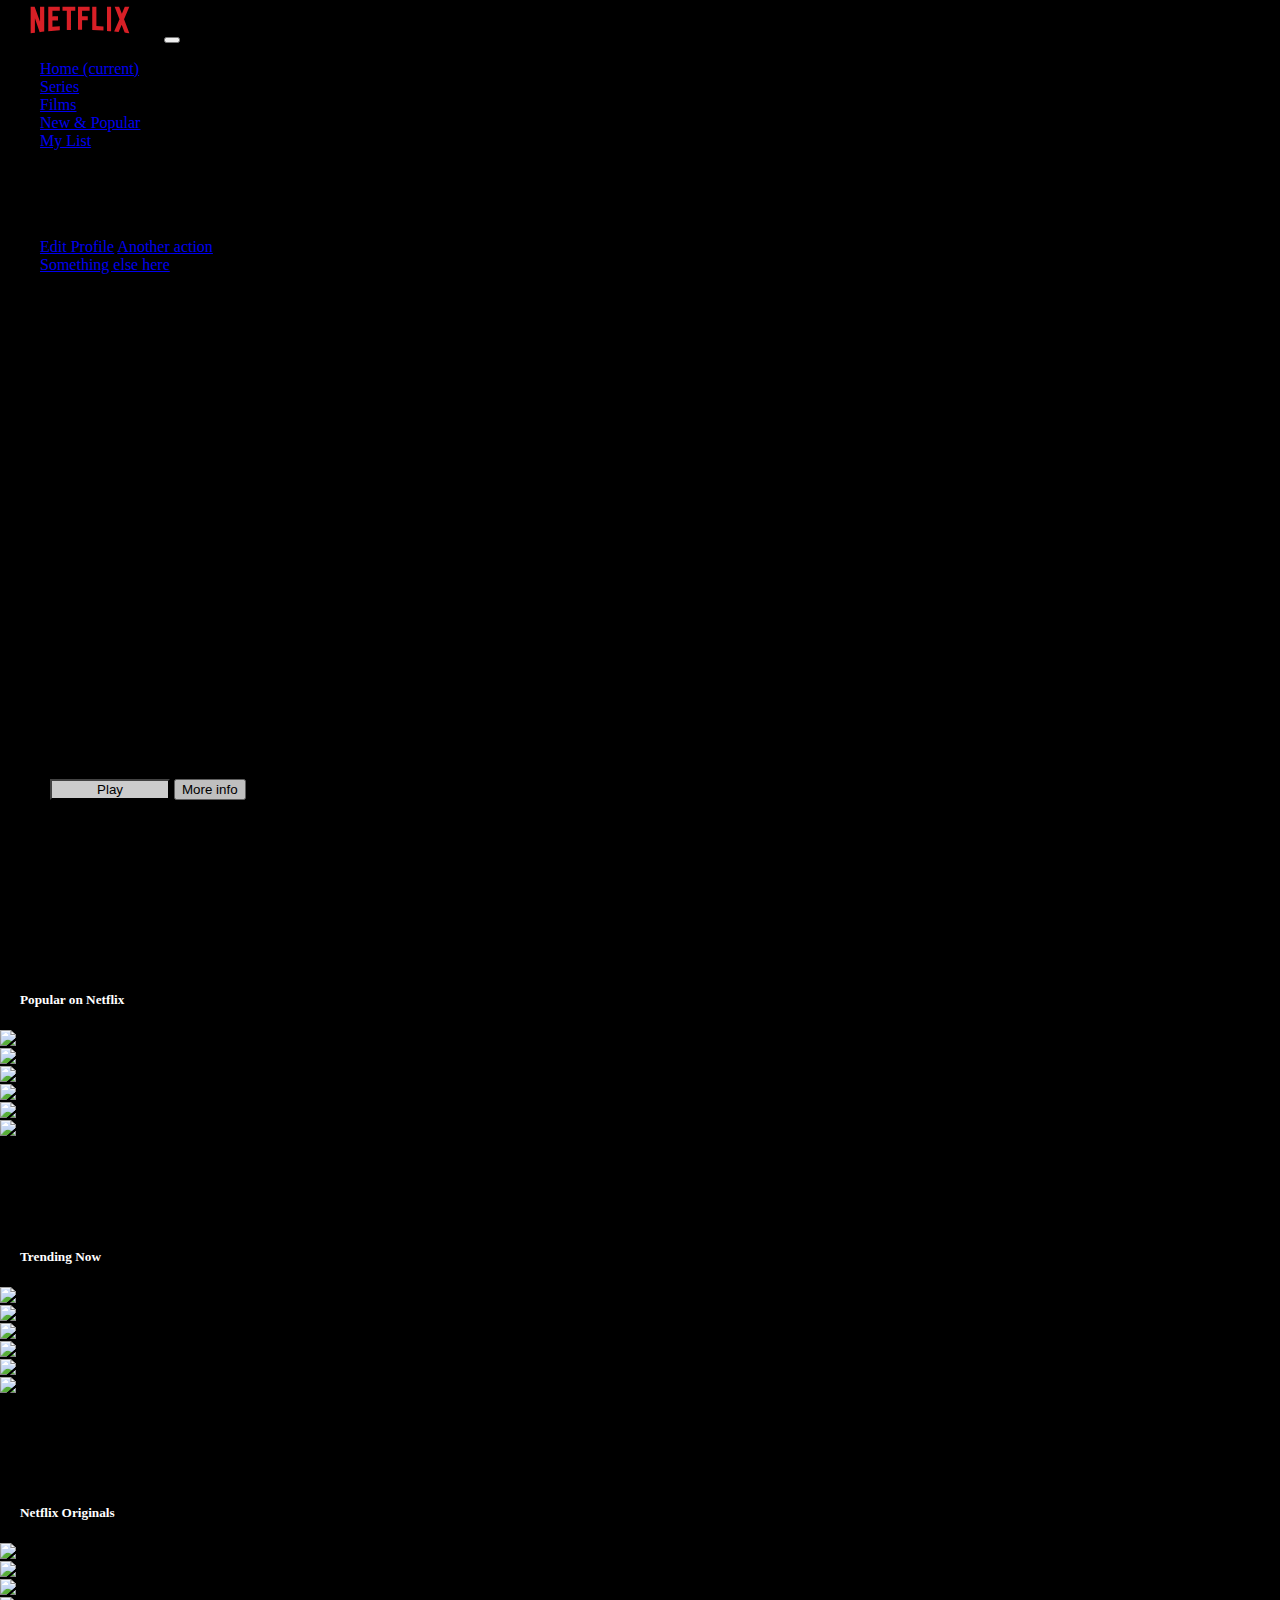
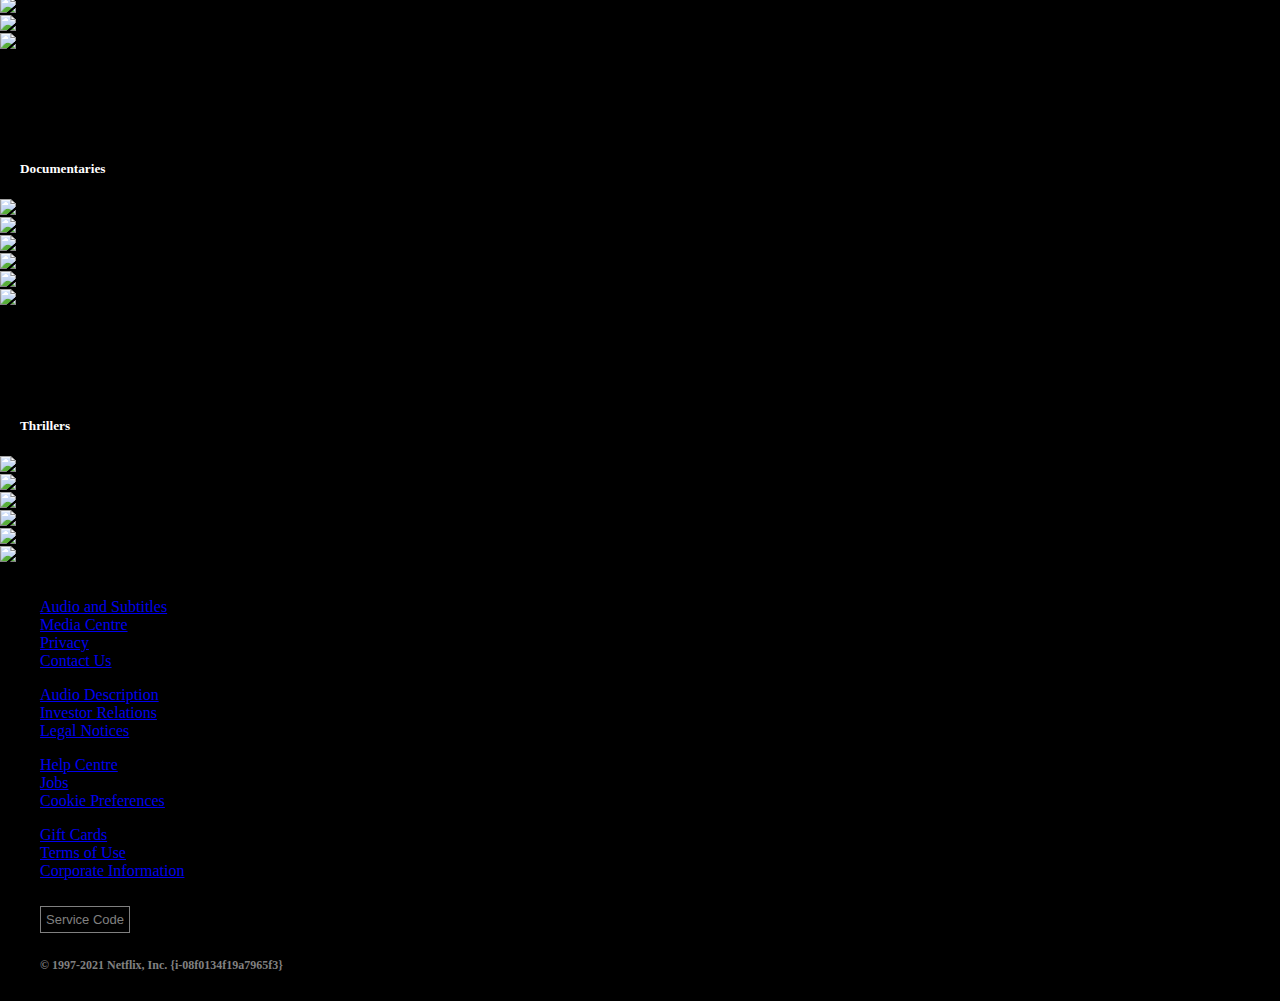
==== index.html @ 67cc25ba "first commit" ====
<!DOCTYPE html>
<html lang="en">
  <head>
    <!-- Required meta tags -->
    <meta charset="utf-8" />
    <meta
      name="viewport"
      content="width=device-width, initial-scale=1, shrink-to-fit=no"
    />

    <!-- Bootstrap CSS -->
    <link
      rel="stylesheet"
      href="https://cdn.jsdelivr.net/npm/bootstrap@4.6.0/dist/css/bootstrap.min.css"
      integrity="sha384-B0vP5xmATw1+K9KRQjQERJvTumQW0nPEzvF6L/Z6nronJ3oUOFUFpCjEUQouq2+l"
      crossorigin="anonymous"
    />
    <link rel="stylesheet" href="style.css" />

    <!-- Font Awesome -->
    <script
      src="https://kit.fontawesome.com/7e4e45b727.js"
      crossorigin="anonymous"
    ></script>

    <title>Hello, world!</title>
  </head>
  <body>
    <header>
      <!------------------------------------Navbar-------------------------->
      <nav class="navbar navbar-expand-lg navbar-dark bg-transparent">
        <a class="navbar-brand" href="#"
          ><img
            src="./images/logo.svg"
            alt="netflix-logo"
            width="160px"
            height="40px"
        /></a>
        <button
          class="navbar-toggler"
          type="button"
          data-toggle="collapse"
          data-target="#navbarSupportedContent"
          aria-controls="navbarSupportedContent"
          aria-expanded="false"
          aria-label="Toggle navigation"
        >
          <span class="navbar-toggler-icon"></span>
        </button>

        <div class="collapse navbar-collapse" id="navbarSupportedContent">
          <ul class="navbar-nav mr-auto">
            <li class="nav-item active">
              <a class="nav-link" href="#"
                >Home <span class="sr-only">(current)</span></a
              >
            </li>
            <li class="nav-item">
              <a class="nav-link" href="#">Series</a>
            </li>
            <li class="nav-item">
              <a class="nav-link" href="#">Films</a>
            </li>
            <li class="nav-item">
              <a class="nav-link" href="#">New & Popular</a>
            </li>
            <li class="nav-item">
              <a class="nav-link" href="#">My List</a>
            </li>
            <!-- <li class="nav-item dropdown">
              <a
                class="nav-link dropdown-toggle"
                href="#"
                id="navbarDropdown"
                role="button"
                data-toggle="dropdown"
                aria-haspopup="true"
                aria-expanded="false"
              >
                Dropdown
              </a>
              <div class="dropdown-menu" aria-labelledby="navbarDropdown">
                <a class="dropdown-item" href="#">Action</a>
                <a class="dropdown-item" href="#">Another action</a>
                <div class="dropdown-divider"></div>
                <a class="dropdown-item" href="#">Something else here</a>
              </div>
            </li> -->
          </ul>
          <!-- <ul class="d-inline-block d-md-none">
            <li class="nav-item dropdown">
              <a
                class="nav-link dropdown-toggle"
                href="#"
                id="navbarDropdown"
                role="button"
                data-toggle="dropdown"
                aria-haspopup="true"
                aria-expanded="false"
              >
                Dropdown
              </a>
              <div class="dropdown-menu" aria-labelledby="navbarDropdown">
                <a class="dropdown-item" href="#">Action</a>
                <a class="dropdown-item" href="#">Another action</a>
                <div class="dropdown-divider"></div>
                <a class="dropdown-item" href="#">Something else here</a>
              </div>
            </li>
          </ul> -->

          <!-- <form class="form-inline my-2 my-lg-0">
            <input
              class="form-control mr-sm-2"
              type="search"
              placeholder="Search"
              aria-label="Search"
              data-toggle="collapse"
            />
          </form> -->
          <div class="mr-5">
            <ul class="navbar-nav mr-auto">
              <li>
                <a href="#">
                  <i
                    class="fas fa-search bg-transparent text-light mx-3 mt-3"
                  ></i>
                </a>
              </li>
              <li>
                <a href="#">
                  <i
                    class="fas fa-gift bg-transparent text-light mx-3 mt-3"
                  ></i>
                </a>
              </li>
              <li>
                <a href="#">
                  <i
                    class="fas fa-bell bg-transparent text-light mx-3 mt-3"
                  ></i>
                </a>
              </li>

              <li class="dropdown">
                <a
                  class="nav-link dropdown-toggle"
                  href="#"
                  id="navbarDropdown"
                  role="button"
                  data-toggle="dropdown"
                  aria-haspopup="true"
                  aria-expanded="false"
                >
                  <img
                    src="https://occ-0-2835-2774.1.nflxso.net/dnm/api/v6/K6hjPJd6cR6FpVELC5Pd6ovHRSk/AAAABYnnca7HCf0z4YHtIK5R8MIGCeMyodAsxBYSBmMkYHqjSw46VWWyNQirfwxT-CkbxPkp-G84Wu-iOMwGG-r9QAs.png?r=f71"
                    alt=""
                  />
                </a>
                <div class="dropdown-menu" aria-labelledby="navbarDropdown">
                  <a class="dropdown-item" href="edit-profile.html"
                    >Edit Profile</a
                  >
                  <a class="dropdown-item" href="#">Another action</a>
                  <div class="dropdown-divider"></div>
                  <a class="dropdown-item" href="#">Something else here</a>
                </div>
              </li>
            </ul>
            <!--  -->
          </div>
        </div>
      </nav>

      <div id="header-text">
        <p class="text-light">
          A dying man makes a desperate bid to save his family.<br />
          But in the meth trade, there are fates far worse than death
        </p>
        <button type="button" class="btn btn-lg mx-1 play-button">
          <i class="fas fa-play"></i>
          Play
        </button>
        <button type="button" class="btn btn-lg btn-info text-light mx-1">
          <i class="fas fa-info-circle"></i>
          More info
        </button>
      </div>
    </header>

    <!-- <div class="section-header">
      
    </div> -->

    <!-- Left and right controls -->
    <!-- <a class="carousel-control-prev" href="#demo" data-slide="prev">
        <span class="carousel-control-prev-icon"></span>
      </a>
      <a class="carousel-control-next" href="#demo" data-slide="next">
        <span class="carousel-control-next-icon"></span>
      </a>
    </div> -->
    <div id="demo" class="carousel slide" data-ride="carousel">
      <!-- Indicators -->
      <ul class="carousel-indicators">
        <li data-target="#demo" data-slide-to="0" class="active"></li>
        <li data-target="#demo" data-slide-to="1"></li>
        <li data-target="#demo" data-slide-to="2"></li>
      </ul>

      <!-- The slideshow -->
      <div class="carousel-inner">
        <div class="container-fluid mb-5">
          <h5>Popular on Netflix</h5>
          <div class="row mx-1 d-flex flex-wrap">
            <div class="col-6 col-lg-2">
              <img src="" alt="pmovie-photo" class="img-fluid" />
            </div>

            <div class="col-6 col-lg-2">
              <img src="" alt="pmovie-photo" class="img-fluid" />
            </div>

            <div class="col-6 col-lg-2">
              <img src="" alt="pmovie-photo" class="img-fluid" />
            </div>

            <div class="col-6 col-lg-2">
              <img src="" alt="pmovie-photo" class="img-fluid" />
            </div>

            <div class="col-6 col-lg-2">
              <img src="" alt="pmovie-photo" class="img-fluid" />
            </div>
            <div class="col-6 col-lg-2">
              <img src="" alt="pmovie-photo" class="img-fluid" />
            </div>
          </div>
        </div>
      </div>

      <!-- Left and right controls -->
      <a class="carousel-control-prev" href="#demo" data-slide="prev">
        <span class="carousel-control-prev-icon"></span>
      </a>
      <a class="carousel-control-next" href="#demo" data-slide="next">
        <span class="carousel-control-next-icon"></span>
      </a>
    </div>
    <div id="demo" class="carousel slide" data-ride="carousel">
      <!-- Indicators -->
      <ul class="carousel-indicators">
        <li data-target="#demo" data-slide-to="0" class="active"></li>
        <li data-target="#demo" data-slide-to="1"></li>
        <li data-target="#demo" data-slide-to="2"></li>
      </ul>

      <!-- The slideshow -->
      <div class="carousel-inner">
        <div class="container-fluid mb-5">
          <h5>Trending Now</h5>
          <div class="row mx-1 d-flex flex-wrap">
            <div class="col-6 col-lg-2">
              <img src="" alt="pmovie-photo" class="img-fluid" />
            </div>

            <div class="col-6 col-lg-2">
              <img src="" alt="pmovie-photo" class="img-fluid" />
            </div>

            <div class="col-6 col-lg-2">
              <img src="" alt="pmovie-photo" class="img-fluid" />
            </div>

            <div class="col-6 col-lg-2">
              <img src="" alt="pmovie-photo" class="img-fluid" />
            </div>

            <div class="col-6 col-lg-2">
              <img src="" alt="pmovie-photo" class="img-fluid" />
            </div>
            <div class="col-6 col-lg-2">
              <img src="" alt="pmovie-photo" class="img-fluid" />
            </div>
          </div>
        </div>
      </div>

      <!-- Left and right controls -->
      <a class="carousel-control-prev" href="#demo" data-slide="prev">
        <span class="carousel-control-prev-icon"></span>
      </a>
      <a class="carousel-control-next" href="#demo" data-slide="next">
        <span class="carousel-control-next-icon"></span>
      </a>
    </div>
    <div id="demo" class="carousel slide" data-ride="carousel">
      <!-- Indicators -->
      <ul class="carousel-indicators">
        <li data-target="#demo" data-slide-to="0" class="active"></li>
        <li data-target="#demo" data-slide-to="1"></li>
        <li data-target="#demo" data-slide-to="2"></li>
      </ul>

      <!-- The slideshow -->
      <div class="carousel-inner">
        <div class="container-fluid mb-5">
          <h5>Netflix Originals</h5>
          <div class="row mx-1 d-flex flex-wrap">
            <div class="col-6 col-lg-2">
              <img
                src=""
                alt="pmovie-photo"
                class="img-fluid netflix-originals"
              />
            </div>

            <div class="col-6 col-lg-2">
              <img
                src=""
                alt="pmovie-photo"
                class="img-fluid netflix-originals"
              />
            </div>

            <div class="col-6 col-lg-2">
              <img
                src=""
                alt="pmovie-photo"
                class="img-fluid netflix-originals"
              />
            </div>

            <div class="col-6 col-lg-2">
              <img
                src=""
                alt="pmovie-photo"
                class="img-fluid netflix-originals"
              />
            </div>

            <div class="col-6 col-lg-2">
              <img
                src=""
                alt="pmovie-photo"
                class="img-fluid netflix-originals"
              />
            </div>
            <div class="col-6 col-lg-2">
              <img
                src=""
                alt="pmovie-photo"
                class="img-fluid netflix-originals"
              />
            </div>
          </div>
        </div>
      </div>

      <!-- Left and right controls -->
      <a class="carousel-control-prev" href="#demo" data-slide="prev">
        <span class="carousel-control-prev-icon"></span>
      </a>
      <a class="carousel-control-next" href="#demo" data-slide="next">
        <span class="carousel-control-next-icon"></span>
      </a>
    </div>
    <div id="demo" class="carousel slide" data-ride="carousel">
      <!-- Indicators -->
      <ul class="carousel-indicators">
        <li data-target="#demo" data-slide-to="0" class="active"></li>
        <li data-target="#demo" data-slide-to="1"></li>
        <li data-target="#demo" data-slide-to="2"></li>
      </ul>

      <!-- The slideshow -->
      <div class="carousel-inner">
        <div class="container-fluid mb-5">
          <h5>Documentaries</h5>
          <div class="row mx-1 d-flex flex-wrap">
            <div class="col-6 col-lg-2">
              <img src="" alt="pmovie-photo" class="img-fluid" />
            </div>

            <div class="col-6 col-lg-2">
              <img src="" alt="pmovie-photo" class="img-fluid" />
            </div>

            <div class="col-6 col-lg-2">
              <img src="" alt="pmovie-photo" class="img-fluid" />
            </div>

            <div class="col-6 col-lg-2">
              <img src="" alt="pmovie-photo" class="img-fluid" />
            </div>

            <div class="col-6 col-lg-2">
              <img src="" alt="pmovie-photo" class="img-fluid" />
            </div>
            <div class="col-6 col-lg-2">
              <img src="" alt="pmovie-photo" class="img-fluid" />
            </div>
          </div>
        </div>
      </div>

      <!-- Left and right controls -->
      <a class="carousel-control-prev" href="#demo" data-slide="prev">
        <span class="carousel-control-prev-icon"></span>
      </a>
      <a class="carousel-control-next" href="#demo" data-slide="next">
        <span class="carousel-control-next-icon"></span>
      </a>
    </div>
    <div id="demo" class="carousel slide" data-ride="carousel">
      <!-- Indicators -->
      <ul class="carousel-indicators">
        <li data-target="#demo" data-slide-to="0" class="active"></li>
        <li data-target="#demo" data-slide-to="1"></li>
        <li data-target="#demo" data-slide-to="2"></li>
      </ul>

      <!-- The slideshow -->
      <div class="carousel-inner">
        <div class="container-fluid mb-5">
          <h5>Thrillers</h5>
          <div class="row mx-1 d-flex flex-wrap">
            <div class="col-6 col-lg-2">
              <img src="" alt="pmovie-photo" class="img-fluid" />
            </div>

            <div class="col-6 col-lg-2">
              <img src="" alt="pmovie-photo" class="img-fluid" />
            </div>

            <div class="col-6 col-lg-2">
              <img src="" alt="pmovie-photo" class="img-fluid" />
            </div>

            <div class="col-6 col-lg-2">
              <img src="" alt="pmovie-photo" class="img-fluid" />
            </div>

            <div class="col-6 col-lg-2">
              <img src="" alt="pmovie-photo" class="img-fluid" />
            </div>
            <div class="col-6 col-lg-2">
              <img src="" alt="pmovie-photo" class="img-fluid" />
            </div>
          </div>
        </div>
      </div>

      <!-- Left and right controls -->
      <a class="carousel-control-prev" href="#demo" data-slide="prev">
        <span class="carousel-control-prev-icon"></span>
      </a>
      <a class="carousel-control-next" href="#demo" data-slide="next">
        <span class="carousel-control-next-icon"></span>
      </a>
    </div>

    <footer>
      <div class="container-fluid mb-5">
        <div class="row ml-4">
          <div class="col">
            <a href="facebook.com"
              ><i
                class="fab mr-3 fa-2x fa-facebook-square bg-transparent text-dark"
              ></i
            ></a>
            <a href="instagram"
              ><i
                class="fab mr-3 fa-2x fa-instagram-square bg-transparent text-dark"
              ></i
            ></a>
            <a href="youtube.com"
              ><i class="fab mr-3 fa-2x fa-youtube bg-transparent text-dark"></i
            ></a>
          </div>
        </div>
        <div class="row">
          <div class="col-12 col-sm-6 col-md-3">
            <ul>
              <a class="text-dark" href="#"><li>Audio and Subtitles</li></a>
              <a class="text-dark" href="#"><li>Media Centre</li></a>
              <a class="text-dark" href="#"><li>Privacy</li></a>
              <a class="text-dark" href="#"><li>Contact Us</li></a>
            </ul>
          </div>
          <div class="col-12 col-sm-6 col-md-3">
            <ul>
              <a class="text-dark" href="#"><li>Audio Description</li></a>
              <a class="text-dark" href="#"><li>Investor Relations</li></a>
              <a class="text-dark" href="#"><li>Legal Notices</li></a>
            </ul>
          </div>
          <div class="col-12 col-sm-6 col-md-3">
            <ul>
              <a class="text-dark" href="#"><li>Help Centre</li></a>
              <a class="text-dark" href="#"><li>Jobs</li></a>
              <a class="text-dark" href="#"><li>Cookie Preferences</li></a>
            </ul>
          </div>
          <div class="col-12 col-sm-6 col-md-3">
            <ul>
              <a class="text-dark" href="#"><li>Gift Cards</li></a>
              <a class="text-dark" href="#"><li>Terms of Use</li></a>
              <a class="text-dark" href="#"><li>Corporate Information</li></a>
            </ul>
          </div>
          <div class="col">
            <button class="service-code">Service Code</button><br />
            <h6>© 1997-2021 Netflix, Inc. {i-08f0134f19a7965f3}</h6>
          </div>
        </div>
      </div>
    </footer>

    <!-- Optional JavaScript; choose one of the two! -->

    <!-- Option 1: jQuery and Bootstrap Bundle (includes Popper) -->
    <script
      src="https://code.jquery.com/jquery-3.5.1.slim.min.js"
      integrity="sha384-DfXdz2htPH0lsSSs5nCTpuj/zy4C+OGpamoFVy38MVBnE+IbbVYUew+OrCXaRkfj"
      crossorigin="anonymous"
    ></script>
    <script
      src="https://cdn.jsdelivr.net/npm/bootstrap@4.6.0/dist/js/bootstrap.bundle.min.js"
      integrity="sha384-Piv4xVNRyMGpqkS2by6br4gNJ7DXjqk09RmUpJ8jgGtD7zP9yug3goQfGII0yAns"
      crossorigin="anonymous"
    ></script>

    <script src="index.js"></script>

    <!-- Option 2: Separate Popper and Bootstrap JS -->
    <!--
    <script src="https://code.jquery.com/jquery-3.5.1.slim.min.js" integrity="sha384-DfXdz2htPH0lsSSs5nCTpuj/zy4C+OGpamoFVy38MVBnE+IbbVYUew+OrCXaRkfj" crossorigin="anonymous"></script>
    <script src="https://cdn.jsdelivr.net/npm/popper.js@1.16.1/dist/umd/popper.min.js" integrity="sha384-9/reFTGAW83EW2RDu2S0VKaIzap3H66lZH81PoYlFhbGU+6BZp6G7niu735Sk7lN" crossorigin="anonymous"></script>
    <script src="https://cdn.jsdelivr.net/npm/bootstrap@4.6.0/dist/js/bootstrap.min.js" integrity="sha384-+YQ4JLhjyBLPDQt//I+STsc9iw4uQqACwlvpslubQzn4u2UU2UFM80nGisd026JF" crossorigin="anonymous"></script>
    -->
  </body>
</html>
---- style.css ----
body {
  margin: 0;
  background: #000;
  box-sizing: border-box;
}
.navbar {
  background-color: transparent;
}

.navbar-brand img {
  background: transparent;
}

header {
  background: linear-gradient(to right, rgba(0, 0, 0, 0.9), rgba(0, 0, 0, 0.05)),
    url("https://occ-0-2835-2774.1.nflxso.net/dnm/api/v6/6AYY37jfdO6hpXcMjf9Yu5cnmO0/AAAABZ69OBwRoR4HTLLWfIgOB_bg7N5kL3k7RdcVYDxAwLXm9s36AW9YMvtg3MfEAIivc1WnMlpBSHqwNV_hz7Pkl15djfUi.webp?r=e04");
  width: 100%;
  background-size: cover;
  height: 100vh;
  position: relative;
}

#header-text {
  position: absolute;
  bottom: 100px;
  left: 50px;
}

#header-text button {
  opacity: 0.8;
}
.play-button {
  background-color: white !important;
  width: 120px;
  color: black !important;
}

#header-text button:hover {
  opacity: 0.3;
}

div h5 {
  color: white;
  margin-left: 20px;
}

footer li {
  list-style-type: none;
  text-decoration: none;
}

footer li:hover {
  color: darkgray;
}

.service-code {
  font-size: 13px;
  padding: 5px;
  background: #000;
  color: grey;
  border: 1px solid grey;
  margin-left: 40px;
  margin-top: 10px;
}

footer h6 {
  font-size: 12px;
  color: grey;
  margin-left: 40px;
  margin-top: 25px;
}
.row {
  overflow-x: auto;
}

.carousel-control-next {
  margin-right: -90px;
}

.carousel-control-prev {
  margin-left: -90px;
}
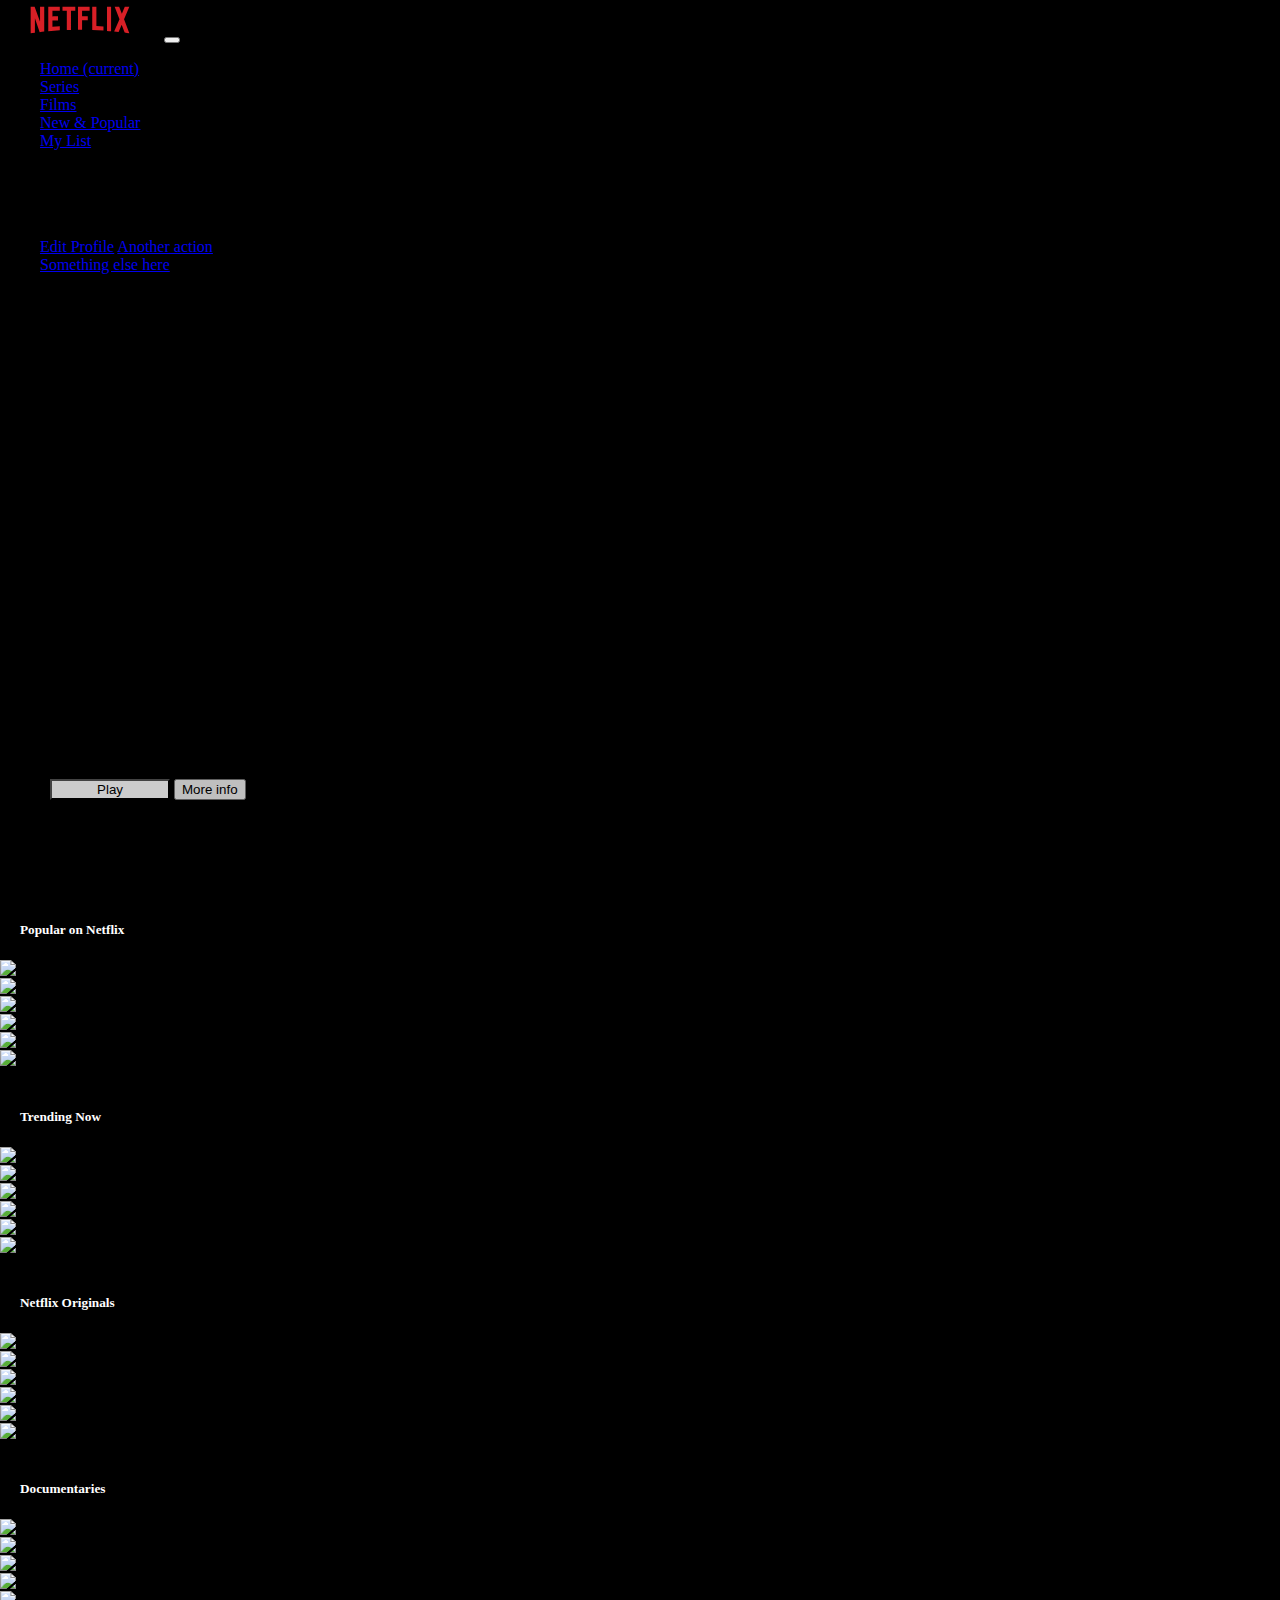
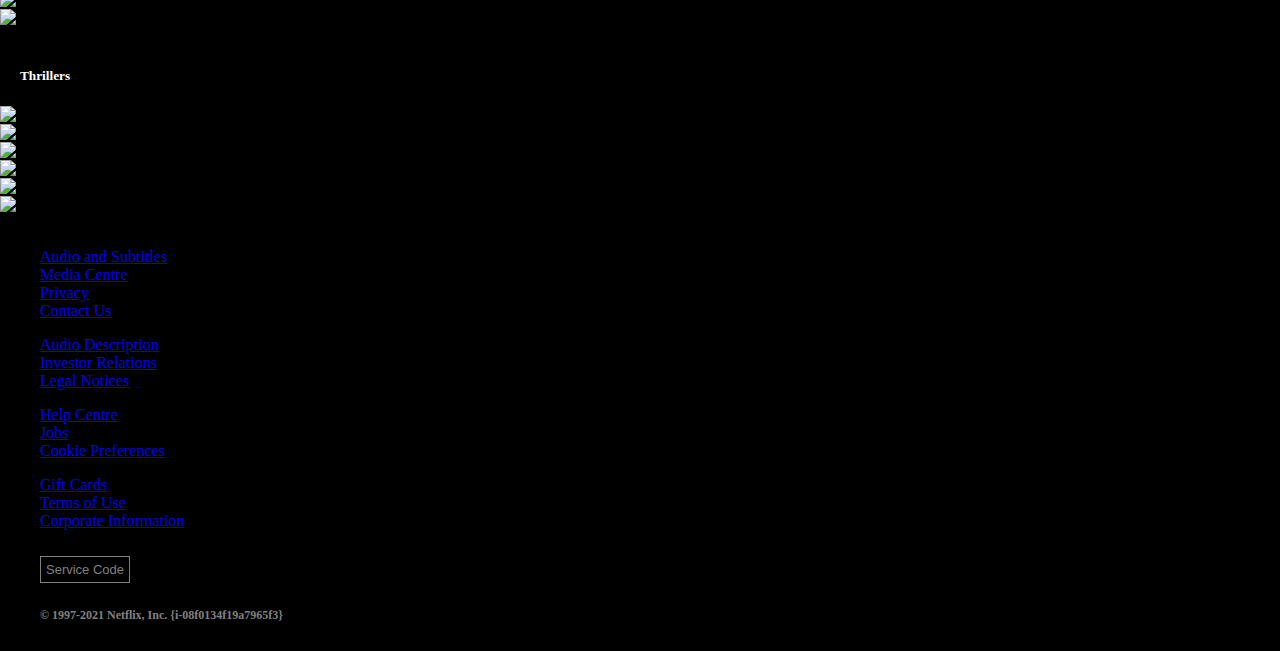
==== commit 1e0b9a4c: "slider fix" ====
--- a/index.html
+++ b/index.html
@@ -23,12 +23,13 @@
       crossorigin="anonymous"
     ></script>
 
-    <title>Hello, world!</title>
+    <title>Netflix</title>
   </head>
   <body>
     <header>
       <!------------------------------------Navbar-------------------------->
-      <nav class="navbar navbar-expand-lg navbar-dark bg-transparent">
+
+      <nav class="navbar navbar-expand-lg navbar-dark fixed-top bg-transparent">
         <a class="navbar-brand" href="#"
           ><img
             src="./images/logo.svg"
@@ -118,7 +119,7 @@
               data-toggle="collapse"
             />
           </form> -->
-          <div class="mr-5">
+          <div class="mr-3">
             <ul class="navbar-nav mr-auto">
               <li>
                 <a href="#">
@@ -157,13 +158,20 @@
                     alt=""
                   />
                 </a>
-                <div class="dropdown-menu" aria-labelledby="navbarDropdown">
-                  <a class="dropdown-item" href="edit-profile.html"
+                <div
+                  class="dropdown-menu dropdown-menu-right bg-dark"
+                  aria-labelledby="navbarDropdown"
+                >
+                  <a class="dropdown-item text-white" href="edit-profile.html"
                     >Edit Profile</a
                   >
-                  <a class="dropdown-item" href="#">Another action</a>
+                  <a class="dropdown-item text-white" href="#"
+                    >Another action</a
+                  >
                   <div class="dropdown-divider"></div>
-                  <a class="dropdown-item" href="#">Something else here</a>
+                  <a class="dropdown-item text-white" href="#"
+                    >Something else here</a
+                  >
                 </div>
               </li>
             </ul>
@@ -173,7 +181,7 @@
       </nav>
 
       <div id="header-text">
-        <p class="text-light">
+        <p class="text-light ml-1">
           A dying man makes a desperate bid to save his family.<br />
           But in the meth trade, there are fates far worse than death
         </p>
@@ -200,264 +208,266 @@
         <span class="carousel-control-next-icon"></span>
       </a>
     </div> -->
-    <div id="demo" class="carousel slide" data-ride="carousel">
-      <!-- Indicators -->
-      <ul class="carousel-indicators">
-        <li data-target="#demo" data-slide-to="0" class="active"></li>
-        <li data-target="#demo" data-slide-to="1"></li>
-        <li data-target="#demo" data-slide-to="2"></li>
-      </ul>
-
-      <!-- The slideshow -->
-      <div class="carousel-inner">
-        <div class="container-fluid mb-5">
-          <h5>Popular on Netflix</h5>
-          <div class="row mx-1 d-flex flex-wrap">
-            <div class="col-6 col-lg-2">
-              <img src="" alt="pmovie-photo" class="img-fluid" />
+    <div class="bd-wrapper">
+      <div id="demo" class="carousel slide" data-ride="carousel">
+        <!-- Indicators -->
+        <!-- <ul class="carousel-indicators">
+          <li data-target="#demo" data-slide-to="0" class="active"></li>
+          <li data-target="#demo" data-slide-to="1"></li>
+          <li data-target="#demo" data-slide-to="2"></li>
+        </ul> -->
+
+        <!-- The slideshow -->
+        <div class="carousel-inner">
+          <div class="container-fluid mb-5">
+            <h5>Popular on Netflix</h5>
+            <div class="row mx-1 d-flex flex-wrap no-gutters">
+              <div class="col-6 col-lg-2 mb-1 px-1">
+                <img src="" alt="pmovie-photo" class="img-fluid" />
+              </div>
+
+              <div class="col-6 col-lg-2 mb-1 px-1">
+                <img src="" alt="pmovie-photo" class="img-fluid" />
+              </div>
+
+              <div class="col-6 col-lg-2 mb-1 px-1">
+                <img src="" alt="pmovie-photo" class="img-fluid" />
+              </div>
+
+              <div class="col-6 col-lg-2 mb-1 px-1">
+                <img src="" alt="pmovie-photo" class="img-fluid" />
+              </div>
+
+              <div class="col-6 col-lg-2 mb-1 px-1">
+                <img src="" alt="pmovie-photo" class="img-fluid" />
+              </div>
+              <div class="col-6 col-lg-2 mb-1 px-1">
+                <img src="" alt="pmovie-photo" class="img-fluid" />
+              </div>
             </div>
-
-            <div class="col-6 col-lg-2">
-              <img src="" alt="pmovie-photo" class="img-fluid" />
+          </div>
+        </div>
+
+        <!-- Left and right controls -->
+        <a class="carousel-control-prev" href="#demo" data-slide="prev">
+          <span class="carousel-control-prev-icon"></span>
+        </a>
+        <a class="carousel-control-next" href="#demo" data-slide="next">
+          <span class="carousel-control-next-icon"></span>
+        </a>
+      </div>
+      <div id="demo" class="carousel slide" data-ride="carousel">
+        <!-- Indicators -->
+        <!-- <ul class="carousel-indicators">
+          <li data-target="#demo" data-slide-to="0" class="active"></li>
+          <li data-target="#demo" data-slide-to="1"></li>
+          <li data-target="#demo" data-slide-to="2"></li>
+        </ul> -->
+
+        <!-- The slideshow -->
+        <div class="carousel-inner">
+          <div class="container-fluid mb-5">
+            <h5>Trending Now</h5>
+            <div class="row mx-1 d-flex flex-wrap no-gutters">
+              <div class="col-6 col-lg-2 mb-1 px-1 my-3 my-md-0">
+                <img src="" alt="pmovie-photo" class="img-fluid" />
+              </div>
+
+              <div class="col-6 col-lg-2 mb-1 px-1">
+                <img src="" alt="pmovie-photo" class="img-fluid" />
+              </div>
+
+              <div class="col-6 col-lg-2 mb-1 px-1">
+                <img src="" alt="pmovie-photo" class="img-fluid" />
+              </div>
+
+              <div class="col-6 col-lg-2 mb-1 px-1">
+                <img src="" alt="pmovie-photo" class="img-fluid" />
+              </div>
+
+              <div class="col-6 col-lg-2 mb-1 px-1">
+                <img src="" alt="pmovie-photo" class="img-fluid" />
+              </div>
+              <div class="col-6 col-lg-2 mb-1 px-1">
+                <img src="" alt="pmovie-photo" class="img-fluid" />
+              </div>
             </div>
-
-            <div class="col-6 col-lg-2">
-              <img src="" alt="pmovie-photo" class="img-fluid" />
+          </div>
+        </div>
+
+        <!-- Left and right controls -->
+        <a class="carousel-control-prev" href="#demo" data-slide="prev">
+          <span class="carousel-control-prev-icon"></span>
+        </a>
+        <a class="carousel-control-next" href="#demo" data-slide="next">
+          <span class="carousel-control-next-icon"></span>
+        </a>
+      </div>
+      <div id="demo" class="carousel slide" data-ride="carousel">
+        <!-- Indicators -->
+        <!-- <ul class="carousel-indicators">
+          <li data-target="#demo" data-slide-to="0" class="active"></li>
+          <li data-target="#demo" data-slide-to="1"></li>
+          <li data-target="#demo" data-slide-to="2"></li>
+        </ul> -->
+
+        <!-- The slideshow -->
+        <div class="carousel-inner">
+          <div class="container-fluid mb-5">
+            <h5>Netflix Originals</h5>
+            <div class="row mx-1 d-flex flex-wrap no-gutters">
+              <div class="col-6 col-lg-2 mb-1 px-1 my-3 my-md-0">
+                <img
+                  src=""
+                  alt="pmovie-photo"
+                  class="img-fluid netflix-originals"
+                />
+              </div>
+
+              <div class="col-6 col-lg-2 mb-1 px-1">
+                <img
+                  src=""
+                  alt="pmovie-photo"
+                  class="img-fluid netflix-originals"
+                />
+              </div>
+
+              <div class="col-6 col-lg-2 mb-1 px-1">
+                <img
+                  src=""
+                  alt="pmovie-photo"
+                  class="img-fluid netflix-originals"
+                />
+              </div>
+
+              <div class="col-6 col-lg-2 mb-1 px-1">
+                <img
+                  src=""
+                  alt="pmovie-photo"
+                  class="img-fluid netflix-originals"
+                />
+              </div>
+
+              <div class="col-6 col-lg-2 mb-1 px-1">
+                <img
+                  src=""
+                  alt="pmovie-photo"
+                  class="img-fluid netflix-originals"
+                />
+              </div>
+              <div class="col-6 col-lg-2 mb-1 px-1">
+                <img
+                  src=""
+                  alt="pmovie-photo"
+                  class="img-fluid netflix-originals"
+                />
+              </div>
             </div>
-
-            <div class="col-6 col-lg-2">
-              <img src="" alt="pmovie-photo" class="img-fluid" />
+          </div>
+        </div>
+
+        <!-- Left and right controls -->
+        <a class="carousel-control-prev" href="#demo" data-slide="prev">
+          <span class="carousel-control-prev-icon"></span>
+        </a>
+        <a class="carousel-control-next" href="#demo" data-slide="next">
+          <span class="carousel-control-next-icon"></span>
+        </a>
+      </div>
+      <div id="demo" class="carousel slide" data-ride="carousel">
+        <!-- Indicators -->
+        <!-- <ul class="carousel-indicators">
+          <li data-target="#demo" data-slide-to="0" class="active"></li>
+          <li data-target="#demo" data-slide-to="1"></li>
+          <li data-target="#demo" data-slide-to="2"></li>
+        </ul> -->
+
+        <!-- The slideshow -->
+        <div class="carousel-inner">
+          <div class="container-fluid mb-5">
+            <h5>Documentaries</h5>
+            <div class="row mx-1 d-flex flex-wrap no-gutters">
+              <div class="col-6 col-lg-2 mb-1 px-1 my-3 my-md-0">
+                <img src="" alt="pmovie-photo" class="img-fluid" />
+              </div>
+
+              <div class="col-6 col-lg-2 mb-1 px-1">
+                <img src="" alt="pmovie-photo" class="img-fluid" />
+              </div>
+
+              <div class="col-6 col-lg-2 mb-1 px-1">
+                <img src="" alt="pmovie-photo" class="img-fluid" />
+              </div>
+
+              <div class="col-6 col-lg-2 mb-1 px-1">
+                <img src="" alt="pmovie-photo" class="img-fluid" />
+              </div>
+
+              <div class="col-6 col-lg-2 mb-1 px-1">
+                <img src="" alt="pmovie-photo" class="img-fluid" />
+              </div>
+              <div class="col-6 col-lg-2 mb-1 px-1">
+                <img src="" alt="pmovie-photo" class="img-fluid" />
+              </div>
             </div>
-
-            <div class="col-6 col-lg-2">
-              <img src="" alt="pmovie-photo" class="img-fluid" />
+          </div>
+        </div>
+
+        <!-- Left and right controls -->
+        <a class="carousel-control-prev" href="#demo" data-slide="prev">
+          <span class="carousel-control-prev-icon"></span>
+        </a>
+        <a class="carousel-control-next" href="#demo" data-slide="next">
+          <span class="carousel-control-next-icon"></span>
+        </a>
+      </div>
+      <div id="demo" class="carousel slide" data-ride="carousel">
+        <!-- Indicators -->
+        <!-- <ul class="carousel-indicators">
+          <li data-target="#demo" data-slide-to="0" class="active"></li>
+          <li data-target="#demo" data-slide-to="1"></li>
+          <li data-target="#demo" data-slide-to="2"></li>
+        </ul> -->
+
+        <!-- The slideshow -->
+        <div class="carousel-inner">
+          <div class="container-fluid mb-5">
+            <h5>Thrillers</h5>
+            <div class="row mx-1 d-flex flex-wrap no-gutters">
+              <div class="col-6 col-lg-2 mb-1 px-1 my-3 my-md-0">
+                <img src="" alt="pmovie-photo" class="img-fluid" />
+              </div>
+
+              <div class="col-6 col-lg-2 mb-1 px-1">
+                <img src="" alt="pmovie-photo" class="img-fluid" />
+              </div>
+
+              <div class="col-6 col-lg-2 mb-1 px-1">
+                <img src="" alt="pmovie-photo" class="img-fluid" />
+              </div>
+
+              <div class="col-6 col-lg-2 mb-1 px-1">
+                <img src="" alt="pmovie-photo" class="img-fluid" />
+              </div>
+
+              <div class="col-6 col-lg-2 mb-1 px-1">
+                <img src="" alt="pmovie-photo" class="img-fluid" />
+              </div>
+              <div class="col-6 col-lg-2 mb-1 px-1">
+                <img src="" alt="pmovie-photo" class="img-fluid" />
+              </div>
             </div>
-            <div class="col-6 col-lg-2">
-              <img src="" alt="pmovie-photo" class="img-fluid" />
-            </div>
-          </div>
-        </div>
-      </div>
-
-      <!-- Left and right controls -->
-      <a class="carousel-control-prev" href="#demo" data-slide="prev">
-        <span class="carousel-control-prev-icon"></span>
-      </a>
-      <a class="carousel-control-next" href="#demo" data-slide="next">
-        <span class="carousel-control-next-icon"></span>
-      </a>
-    </div>
-    <div id="demo" class="carousel slide" data-ride="carousel">
-      <!-- Indicators -->
-      <ul class="carousel-indicators">
-        <li data-target="#demo" data-slide-to="0" class="active"></li>
-        <li data-target="#demo" data-slide-to="1"></li>
-        <li data-target="#demo" data-slide-to="2"></li>
-      </ul>
-
-      <!-- The slideshow -->
-      <div class="carousel-inner">
-        <div class="container-fluid mb-5">
-          <h5>Trending Now</h5>
-          <div class="row mx-1 d-flex flex-wrap">
-            <div class="col-6 col-lg-2">
-              <img src="" alt="pmovie-photo" class="img-fluid" />
-            </div>
-
-            <div class="col-6 col-lg-2">
-              <img src="" alt="pmovie-photo" class="img-fluid" />
-            </div>
-
-            <div class="col-6 col-lg-2">
-              <img src="" alt="pmovie-photo" class="img-fluid" />
-            </div>
-
-            <div class="col-6 col-lg-2">
-              <img src="" alt="pmovie-photo" class="img-fluid" />
-            </div>
-
-            <div class="col-6 col-lg-2">
-              <img src="" alt="pmovie-photo" class="img-fluid" />
-            </div>
-            <div class="col-6 col-lg-2">
-              <img src="" alt="pmovie-photo" class="img-fluid" />
-            </div>
-          </div>
-        </div>
-      </div>
-
-      <!-- Left and right controls -->
-      <a class="carousel-control-prev" href="#demo" data-slide="prev">
-        <span class="carousel-control-prev-icon"></span>
-      </a>
-      <a class="carousel-control-next" href="#demo" data-slide="next">
-        <span class="carousel-control-next-icon"></span>
-      </a>
-    </div>
-    <div id="demo" class="carousel slide" data-ride="carousel">
-      <!-- Indicators -->
-      <ul class="carousel-indicators">
-        <li data-target="#demo" data-slide-to="0" class="active"></li>
-        <li data-target="#demo" data-slide-to="1"></li>
-        <li data-target="#demo" data-slide-to="2"></li>
-      </ul>
-
-      <!-- The slideshow -->
-      <div class="carousel-inner">
-        <div class="container-fluid mb-5">
-          <h5>Netflix Originals</h5>
-          <div class="row mx-1 d-flex flex-wrap">
-            <div class="col-6 col-lg-2">
-              <img
-                src=""
-                alt="pmovie-photo"
-                class="img-fluid netflix-originals"
-              />
-            </div>
-
-            <div class="col-6 col-lg-2">
-              <img
-                src=""
-                alt="pmovie-photo"
-                class="img-fluid netflix-originals"
-              />
-            </div>
-
-            <div class="col-6 col-lg-2">
-              <img
-                src=""
-                alt="pmovie-photo"
-                class="img-fluid netflix-originals"
-              />
-            </div>
-
-            <div class="col-6 col-lg-2">
-              <img
-                src=""
-                alt="pmovie-photo"
-                class="img-fluid netflix-originals"
-              />
-            </div>
-
-            <div class="col-6 col-lg-2">
-              <img
-                src=""
-                alt="pmovie-photo"
-                class="img-fluid netflix-originals"
-              />
-            </div>
-            <div class="col-6 col-lg-2">
-              <img
-                src=""
-                alt="pmovie-photo"
-                class="img-fluid netflix-originals"
-              />
-            </div>
-          </div>
-        </div>
-      </div>
-
-      <!-- Left and right controls -->
-      <a class="carousel-control-prev" href="#demo" data-slide="prev">
-        <span class="carousel-control-prev-icon"></span>
-      </a>
-      <a class="carousel-control-next" href="#demo" data-slide="next">
-        <span class="carousel-control-next-icon"></span>
-      </a>
-    </div>
-    <div id="demo" class="carousel slide" data-ride="carousel">
-      <!-- Indicators -->
-      <ul class="carousel-indicators">
-        <li data-target="#demo" data-slide-to="0" class="active"></li>
-        <li data-target="#demo" data-slide-to="1"></li>
-        <li data-target="#demo" data-slide-to="2"></li>
-      </ul>
-
-      <!-- The slideshow -->
-      <div class="carousel-inner">
-        <div class="container-fluid mb-5">
-          <h5>Documentaries</h5>
-          <div class="row mx-1 d-flex flex-wrap">
-            <div class="col-6 col-lg-2">
-              <img src="" alt="pmovie-photo" class="img-fluid" />
-            </div>
-
-            <div class="col-6 col-lg-2">
-              <img src="" alt="pmovie-photo" class="img-fluid" />
-            </div>
-
-            <div class="col-6 col-lg-2">
-              <img src="" alt="pmovie-photo" class="img-fluid" />
-            </div>
-
-            <div class="col-6 col-lg-2">
-              <img src="" alt="pmovie-photo" class="img-fluid" />
-            </div>
-
-            <div class="col-6 col-lg-2">
-              <img src="" alt="pmovie-photo" class="img-fluid" />
-            </div>
-            <div class="col-6 col-lg-2">
-              <img src="" alt="pmovie-photo" class="img-fluid" />
-            </div>
-          </div>
-        </div>
-      </div>
-
-      <!-- Left and right controls -->
-      <a class="carousel-control-prev" href="#demo" data-slide="prev">
-        <span class="carousel-control-prev-icon"></span>
-      </a>
-      <a class="carousel-control-next" href="#demo" data-slide="next">
-        <span class="carousel-control-next-icon"></span>
-      </a>
-    </div>
-    <div id="demo" class="carousel slide" data-ride="carousel">
-      <!-- Indicators -->
-      <ul class="carousel-indicators">
-        <li data-target="#demo" data-slide-to="0" class="active"></li>
-        <li data-target="#demo" data-slide-to="1"></li>
-        <li data-target="#demo" data-slide-to="2"></li>
-      </ul>
-
-      <!-- The slideshow -->
-      <div class="carousel-inner">
-        <div class="container-fluid mb-5">
-          <h5>Thrillers</h5>
-          <div class="row mx-1 d-flex flex-wrap">
-            <div class="col-6 col-lg-2">
-              <img src="" alt="pmovie-photo" class="img-fluid" />
-            </div>
-
-            <div class="col-6 col-lg-2">
-              <img src="" alt="pmovie-photo" class="img-fluid" />
-            </div>
-
-            <div class="col-6 col-lg-2">
-              <img src="" alt="pmovie-photo" class="img-fluid" />
-            </div>
-
-            <div class="col-6 col-lg-2">
-              <img src="" alt="pmovie-photo" class="img-fluid" />
-            </div>
-
-            <div class="col-6 col-lg-2">
-              <img src="" alt="pmovie-photo" class="img-fluid" />
-            </div>
-            <div class="col-6 col-lg-2">
-              <img src="" alt="pmovie-photo" class="img-fluid" />
-            </div>
-          </div>
-        </div>
-      </div>
-
-      <!-- Left and right controls -->
-      <a class="carousel-control-prev" href="#demo" data-slide="prev">
-        <span class="carousel-control-prev-icon"></span>
-      </a>
-      <a class="carousel-control-next" href="#demo" data-slide="next">
-        <span class="carousel-control-next-icon"></span>
-      </a>
+          </div>
+        </div>
+
+        <!-- Left and right controls -->
+        <a class="carousel-control-prev" href="#demo" data-slide="prev">
+          <span class="carousel-control-prev-icon"></span>
+        </a>
+        <a class="carousel-control-next" href="#demo" data-slide="next">
+          <span class="carousel-control-next-icon"></span>
+        </a>
+      </div>
     </div>
 
     <footer>
--- a/style.css
+++ b/style.css
@@ -22,6 +22,7 @@
 
 #header-text {
   position: absolute;
+
   bottom: 100px;
   left: 50px;
 }
@@ -80,3 +81,10 @@
 .carousel-control-prev {
   margin-left: -90px;
 }
+
+.backdrop-blur {
+  background-color: rgba(0, 0, 0, 0.686);
+  transition: background 0.5s ease;
+  -webkit-backdrop-filter: blur(10px);
+  backdrop-filter: blur(10px);
+}
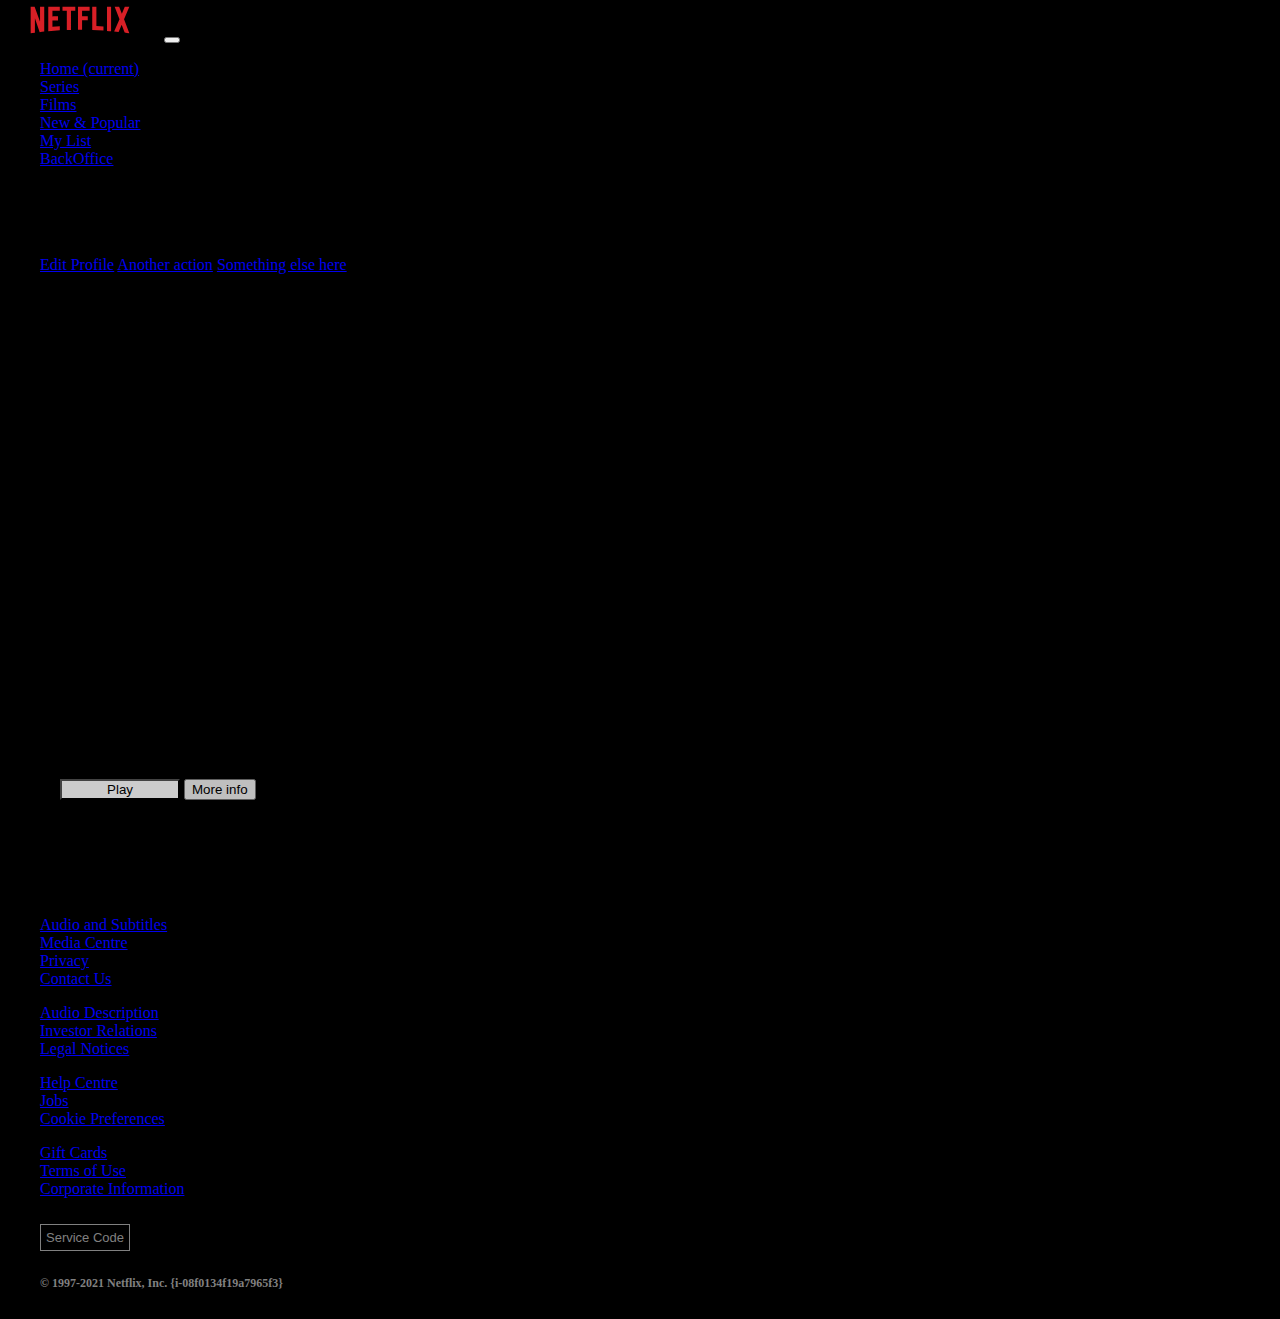
==== commit b0df62df: "fetching and adding to API enabled" ====
--- a/index.html
+++ b/index.html
@@ -25,6 +25,7 @@
 
     <title>Netflix</title>
   </head>
+
   <body>
     <header>
       <!------------------------------------Navbar-------------------------->
@@ -68,57 +69,10 @@
             <li class="nav-item">
               <a class="nav-link" href="#">My List</a>
             </li>
-            <!-- <li class="nav-item dropdown">
-              <a
-                class="nav-link dropdown-toggle"
-                href="#"
-                id="navbarDropdown"
-                role="button"
-                data-toggle="dropdown"
-                aria-haspopup="true"
-                aria-expanded="false"
-              >
-                Dropdown
-              </a>
-              <div class="dropdown-menu" aria-labelledby="navbarDropdown">
-                <a class="dropdown-item" href="#">Action</a>
-                <a class="dropdown-item" href="#">Another action</a>
-                <div class="dropdown-divider"></div>
-                <a class="dropdown-item" href="#">Something else here</a>
-              </div>
-            </li> -->
+            <li class="nav-item">
+              <a class="nav-link" href="backoffice.html">BackOffice</a>
+            </li>
           </ul>
-          <!-- <ul class="d-inline-block d-md-none">
-            <li class="nav-item dropdown">
-              <a
-                class="nav-link dropdown-toggle"
-                href="#"
-                id="navbarDropdown"
-                role="button"
-                data-toggle="dropdown"
-                aria-haspopup="true"
-                aria-expanded="false"
-              >
-                Dropdown
-              </a>
-              <div class="dropdown-menu" aria-labelledby="navbarDropdown">
-                <a class="dropdown-item" href="#">Action</a>
-                <a class="dropdown-item" href="#">Another action</a>
-                <div class="dropdown-divider"></div>
-                <a class="dropdown-item" href="#">Something else here</a>
-              </div>
-            </li>
-          </ul> -->
-
-          <!-- <form class="form-inline my-2 my-lg-0">
-            <input
-              class="form-control mr-sm-2"
-              type="search"
-              placeholder="Search"
-              aria-label="Search"
-              data-toggle="collapse"
-            />
-          </form> -->
           <div class="mr-3">
             <ul class="navbar-nav mr-auto">
               <li>
@@ -168,7 +122,7 @@
                   <a class="dropdown-item text-white" href="#"
                     >Another action</a
                   >
-                  <div class="dropdown-divider"></div>
+                  <!-- <div class="dropdown-divider"></div> -->
                   <a class="dropdown-item text-white" href="#"
                     >Something else here</a
                   >
@@ -196,278 +150,8 @@
       </div>
     </header>
 
-    <!-- <div class="section-header">
-      
-    </div> -->
-
-    <!-- Left and right controls -->
-    <!-- <a class="carousel-control-prev" href="#demo" data-slide="prev">
-        <span class="carousel-control-prev-icon"></span>
-      </a>
-      <a class="carousel-control-next" href="#demo" data-slide="next">
-        <span class="carousel-control-next-icon"></span>
-      </a>
-    </div> -->
-    <div class="bd-wrapper">
-      <div id="demo" class="carousel slide" data-ride="carousel">
-        <!-- Indicators -->
-        <!-- <ul class="carousel-indicators">
-          <li data-target="#demo" data-slide-to="0" class="active"></li>
-          <li data-target="#demo" data-slide-to="1"></li>
-          <li data-target="#demo" data-slide-to="2"></li>
-        </ul> -->
-
-        <!-- The slideshow -->
-        <div class="carousel-inner">
-          <div class="container-fluid mb-5">
-            <h5>Popular on Netflix</h5>
-            <div class="row mx-1 d-flex flex-wrap no-gutters">
-              <div class="col-6 col-lg-2 mb-1 px-1">
-                <img src="" alt="pmovie-photo" class="img-fluid" />
-              </div>
-
-              <div class="col-6 col-lg-2 mb-1 px-1">
-                <img src="" alt="pmovie-photo" class="img-fluid" />
-              </div>
-
-              <div class="col-6 col-lg-2 mb-1 px-1">
-                <img src="" alt="pmovie-photo" class="img-fluid" />
-              </div>
-
-              <div class="col-6 col-lg-2 mb-1 px-1">
-                <img src="" alt="pmovie-photo" class="img-fluid" />
-              </div>
-
-              <div class="col-6 col-lg-2 mb-1 px-1">
-                <img src="" alt="pmovie-photo" class="img-fluid" />
-              </div>
-              <div class="col-6 col-lg-2 mb-1 px-1">
-                <img src="" alt="pmovie-photo" class="img-fluid" />
-              </div>
-            </div>
-          </div>
-        </div>
-
-        <!-- Left and right controls -->
-        <a class="carousel-control-prev" href="#demo" data-slide="prev">
-          <span class="carousel-control-prev-icon"></span>
-        </a>
-        <a class="carousel-control-next" href="#demo" data-slide="next">
-          <span class="carousel-control-next-icon"></span>
-        </a>
-      </div>
-      <div id="demo" class="carousel slide" data-ride="carousel">
-        <!-- Indicators -->
-        <!-- <ul class="carousel-indicators">
-          <li data-target="#demo" data-slide-to="0" class="active"></li>
-          <li data-target="#demo" data-slide-to="1"></li>
-          <li data-target="#demo" data-slide-to="2"></li>
-        </ul> -->
-
-        <!-- The slideshow -->
-        <div class="carousel-inner">
-          <div class="container-fluid mb-5">
-            <h5>Trending Now</h5>
-            <div class="row mx-1 d-flex flex-wrap no-gutters">
-              <div class="col-6 col-lg-2 mb-1 px-1 my-3 my-md-0">
-                <img src="" alt="pmovie-photo" class="img-fluid" />
-              </div>
-
-              <div class="col-6 col-lg-2 mb-1 px-1">
-                <img src="" alt="pmovie-photo" class="img-fluid" />
-              </div>
-
-              <div class="col-6 col-lg-2 mb-1 px-1">
-                <img src="" alt="pmovie-photo" class="img-fluid" />
-              </div>
-
-              <div class="col-6 col-lg-2 mb-1 px-1">
-                <img src="" alt="pmovie-photo" class="img-fluid" />
-              </div>
-
-              <div class="col-6 col-lg-2 mb-1 px-1">
-                <img src="" alt="pmovie-photo" class="img-fluid" />
-              </div>
-              <div class="col-6 col-lg-2 mb-1 px-1">
-                <img src="" alt="pmovie-photo" class="img-fluid" />
-              </div>
-            </div>
-          </div>
-        </div>
-
-        <!-- Left and right controls -->
-        <a class="carousel-control-prev" href="#demo" data-slide="prev">
-          <span class="carousel-control-prev-icon"></span>
-        </a>
-        <a class="carousel-control-next" href="#demo" data-slide="next">
-          <span class="carousel-control-next-icon"></span>
-        </a>
-      </div>
-      <div id="demo" class="carousel slide" data-ride="carousel">
-        <!-- Indicators -->
-        <!-- <ul class="carousel-indicators">
-          <li data-target="#demo" data-slide-to="0" class="active"></li>
-          <li data-target="#demo" data-slide-to="1"></li>
-          <li data-target="#demo" data-slide-to="2"></li>
-        </ul> -->
-
-        <!-- The slideshow -->
-        <div class="carousel-inner">
-          <div class="container-fluid mb-5">
-            <h5>Netflix Originals</h5>
-            <div class="row mx-1 d-flex flex-wrap no-gutters">
-              <div class="col-6 col-lg-2 mb-1 px-1 my-3 my-md-0">
-                <img
-                  src=""
-                  alt="pmovie-photo"
-                  class="img-fluid netflix-originals"
-                />
-              </div>
-
-              <div class="col-6 col-lg-2 mb-1 px-1">
-                <img
-                  src=""
-                  alt="pmovie-photo"
-                  class="img-fluid netflix-originals"
-                />
-              </div>
-
-              <div class="col-6 col-lg-2 mb-1 px-1">
-                <img
-                  src=""
-                  alt="pmovie-photo"
-                  class="img-fluid netflix-originals"
-                />
-              </div>
-
-              <div class="col-6 col-lg-2 mb-1 px-1">
-                <img
-                  src=""
-                  alt="pmovie-photo"
-                  class="img-fluid netflix-originals"
-                />
-              </div>
-
-              <div class="col-6 col-lg-2 mb-1 px-1">
-                <img
-                  src=""
-                  alt="pmovie-photo"
-                  class="img-fluid netflix-originals"
-                />
-              </div>
-              <div class="col-6 col-lg-2 mb-1 px-1">
-                <img
-                  src=""
-                  alt="pmovie-photo"
-                  class="img-fluid netflix-originals"
-                />
-              </div>
-            </div>
-          </div>
-        </div>
-
-        <!-- Left and right controls -->
-        <a class="carousel-control-prev" href="#demo" data-slide="prev">
-          <span class="carousel-control-prev-icon"></span>
-        </a>
-        <a class="carousel-control-next" href="#demo" data-slide="next">
-          <span class="carousel-control-next-icon"></span>
-        </a>
-      </div>
-      <div id="demo" class="carousel slide" data-ride="carousel">
-        <!-- Indicators -->
-        <!-- <ul class="carousel-indicators">
-          <li data-target="#demo" data-slide-to="0" class="active"></li>
-          <li data-target="#demo" data-slide-to="1"></li>
-          <li data-target="#demo" data-slide-to="2"></li>
-        </ul> -->
-
-        <!-- The slideshow -->
-        <div class="carousel-inner">
-          <div class="container-fluid mb-5">
-            <h5>Documentaries</h5>
-            <div class="row mx-1 d-flex flex-wrap no-gutters">
-              <div class="col-6 col-lg-2 mb-1 px-1 my-3 my-md-0">
-                <img src="" alt="pmovie-photo" class="img-fluid" />
-              </div>
-
-              <div class="col-6 col-lg-2 mb-1 px-1">
-                <img src="" alt="pmovie-photo" class="img-fluid" />
-              </div>
-
-              <div class="col-6 col-lg-2 mb-1 px-1">
-                <img src="" alt="pmovie-photo" class="img-fluid" />
-              </div>
-
-              <div class="col-6 col-lg-2 mb-1 px-1">
-                <img src="" alt="pmovie-photo" class="img-fluid" />
-              </div>
-
-              <div class="col-6 col-lg-2 mb-1 px-1">
-                <img src="" alt="pmovie-photo" class="img-fluid" />
-              </div>
-              <div class="col-6 col-lg-2 mb-1 px-1">
-                <img src="" alt="pmovie-photo" class="img-fluid" />
-              </div>
-            </div>
-          </div>
-        </div>
-
-        <!-- Left and right controls -->
-        <a class="carousel-control-prev" href="#demo" data-slide="prev">
-          <span class="carousel-control-prev-icon"></span>
-        </a>
-        <a class="carousel-control-next" href="#demo" data-slide="next">
-          <span class="carousel-control-next-icon"></span>
-        </a>
-      </div>
-      <div id="demo" class="carousel slide" data-ride="carousel">
-        <!-- Indicators -->
-        <!-- <ul class="carousel-indicators">
-          <li data-target="#demo" data-slide-to="0" class="active"></li>
-          <li data-target="#demo" data-slide-to="1"></li>
-          <li data-target="#demo" data-slide-to="2"></li>
-        </ul> -->
-
-        <!-- The slideshow -->
-        <div class="carousel-inner">
-          <div class="container-fluid mb-5">
-            <h5>Thrillers</h5>
-            <div class="row mx-1 d-flex flex-wrap no-gutters">
-              <div class="col-6 col-lg-2 mb-1 px-1 my-3 my-md-0">
-                <img src="" alt="pmovie-photo" class="img-fluid" />
-              </div>
-
-              <div class="col-6 col-lg-2 mb-1 px-1">
-                <img src="" alt="pmovie-photo" class="img-fluid" />
-              </div>
-
-              <div class="col-6 col-lg-2 mb-1 px-1">
-                <img src="" alt="pmovie-photo" class="img-fluid" />
-              </div>
-
-              <div class="col-6 col-lg-2 mb-1 px-1">
-                <img src="" alt="pmovie-photo" class="img-fluid" />
-              </div>
-
-              <div class="col-6 col-lg-2 mb-1 px-1">
-                <img src="" alt="pmovie-photo" class="img-fluid" />
-              </div>
-              <div class="col-6 col-lg-2 mb-1 px-1">
-                <img src="" alt="pmovie-photo" class="img-fluid" />
-              </div>
-            </div>
-          </div>
-        </div>
-
-        <!-- Left and right controls -->
-        <a class="carousel-control-prev" href="#demo" data-slide="prev">
-          <span class="carousel-control-prev-icon"></span>
-        </a>
-        <a class="carousel-control-next" href="#demo" data-slide="next">
-          <span class="carousel-control-next-icon"></span>
-        </a>
-      </div>
+    <div class="my-4">
+      <div id="main-div" class="container-fluid"></div>
     </div>
 
     <footer>
@@ -492,31 +176,57 @@
         <div class="row">
           <div class="col-12 col-sm-6 col-md-3">
             <ul>
-              <a class="text-dark" href="#"><li>Audio and Subtitles</li></a>
-              <a class="text-dark" href="#"><li>Media Centre</li></a>
-              <a class="text-dark" href="#"><li>Privacy</li></a>
-              <a class="text-dark" href="#"><li>Contact Us</li></a>
-            </ul>
-          </div>
-          <div class="col-12 col-sm-6 col-md-3">
-            <ul>
-              <a class="text-dark" href="#"><li>Audio Description</li></a>
-              <a class="text-dark" href="#"><li>Investor Relations</li></a>
-              <a class="text-dark" href="#"><li>Legal Notices</li></a>
-            </ul>
-          </div>
-          <div class="col-12 col-sm-6 col-md-3">
-            <ul>
-              <a class="text-dark" href="#"><li>Help Centre</li></a>
-              <a class="text-dark" href="#"><li>Jobs</li></a>
-              <a class="text-dark" href="#"><li>Cookie Preferences</li></a>
-            </ul>
-          </div>
-          <div class="col-12 col-sm-6 col-md-3">
-            <ul>
-              <a class="text-dark" href="#"><li>Gift Cards</li></a>
-              <a class="text-dark" href="#"><li>Terms of Use</li></a>
-              <a class="text-dark" href="#"><li>Corporate Information</li></a>
+              <a class="text-dark" href="#">
+                <li>Audio and Subtitles</li>
+              </a>
+              <a class="text-dark" href="#">
+                <li>Media Centre</li>
+              </a>
+              <a class="text-dark" href="#">
+                <li>Privacy</li>
+              </a>
+              <a class="text-dark" href="#">
+                <li>Contact Us</li>
+              </a>
+            </ul>
+          </div>
+          <div class="col-12 col-sm-6 col-md-3">
+            <ul>
+              <a class="text-dark" href="#">
+                <li>Audio Description</li>
+              </a>
+              <a class="text-dark" href="#">
+                <li>Investor Relations</li>
+              </a>
+              <a class="text-dark" href="#">
+                <li>Legal Notices</li>
+              </a>
+            </ul>
+          </div>
+          <div class="col-12 col-sm-6 col-md-3">
+            <ul>
+              <a class="text-dark" href="#">
+                <li>Help Centre</li>
+              </a>
+              <a class="text-dark" href="#">
+                <li>Jobs</li>
+              </a>
+              <a class="text-dark" href="#">
+                <li>Cookie Preferences</li>
+              </a>
+            </ul>
+          </div>
+          <div class="col-12 col-sm-6 col-md-3">
+            <ul>
+              <a class="text-dark" href="#">
+                <li>Gift Cards</li>
+              </a>
+              <a class="text-dark" href="#">
+                <li>Terms of Use</li>
+              </a>
+              <a class="text-dark" href="#">
+                <li>Corporate Information</li>
+              </a>
             </ul>
           </div>
           <div class="col">
--- a/style.css
+++ b/style.css
@@ -2,6 +2,7 @@
   margin: 0;
   background: #000;
   box-sizing: border-box;
+  overflow-x: hidden;
 }
 .navbar {
   background-color: transparent;
@@ -24,7 +25,7 @@
   position: absolute;
 
   bottom: 100px;
-  left: 50px;
+  left: 60px;
 }
 
 #header-text button {
@@ -38,11 +39,6 @@
 
 #header-text button:hover {
   opacity: 0.3;
-}
-
-div h5 {
-  color: white;
-  margin-left: 20px;
 }
 
 footer li {
@@ -70,21 +66,48 @@
   margin-left: 40px;
   margin-top: 25px;
 }
-.row {
-  overflow-x: auto;
+
+/* .row {
+  overflow: hidden;
+} */
+
+.row img:focus,
+.row img:hover {
+  transform: scale(1.2);
+  z-index: 1;
+}
+
+.carousel {
+  position: relative;
 }
 
 .carousel-control-next {
-  margin-right: -90px;
+  padding: 0;
+  margin: 0;
+  display: inline-block;
+  position: absolute;
+  bottom: 50px;
+  right: 0;
+  transform: translateY(50%);
 }
 
 .carousel-control-prev {
-  margin-left: -90px;
+  padding: 0;
+  margin: 0;
+  display: inline-block;
+  position: absolute;
+  bottom: 50px;
+  left: 0;
+  transform: translateY(50%);
 }
+
+/* .category-heading {
+  padding-left: 50px;
+} */
 
 .backdrop-blur {
   background-color: rgba(0, 0, 0, 0.686);
-  transition: background 0.5s ease;
+  transition: background 0.8s ease;
   -webkit-backdrop-filter: blur(10px);
   backdrop-filter: blur(10px);
 }
